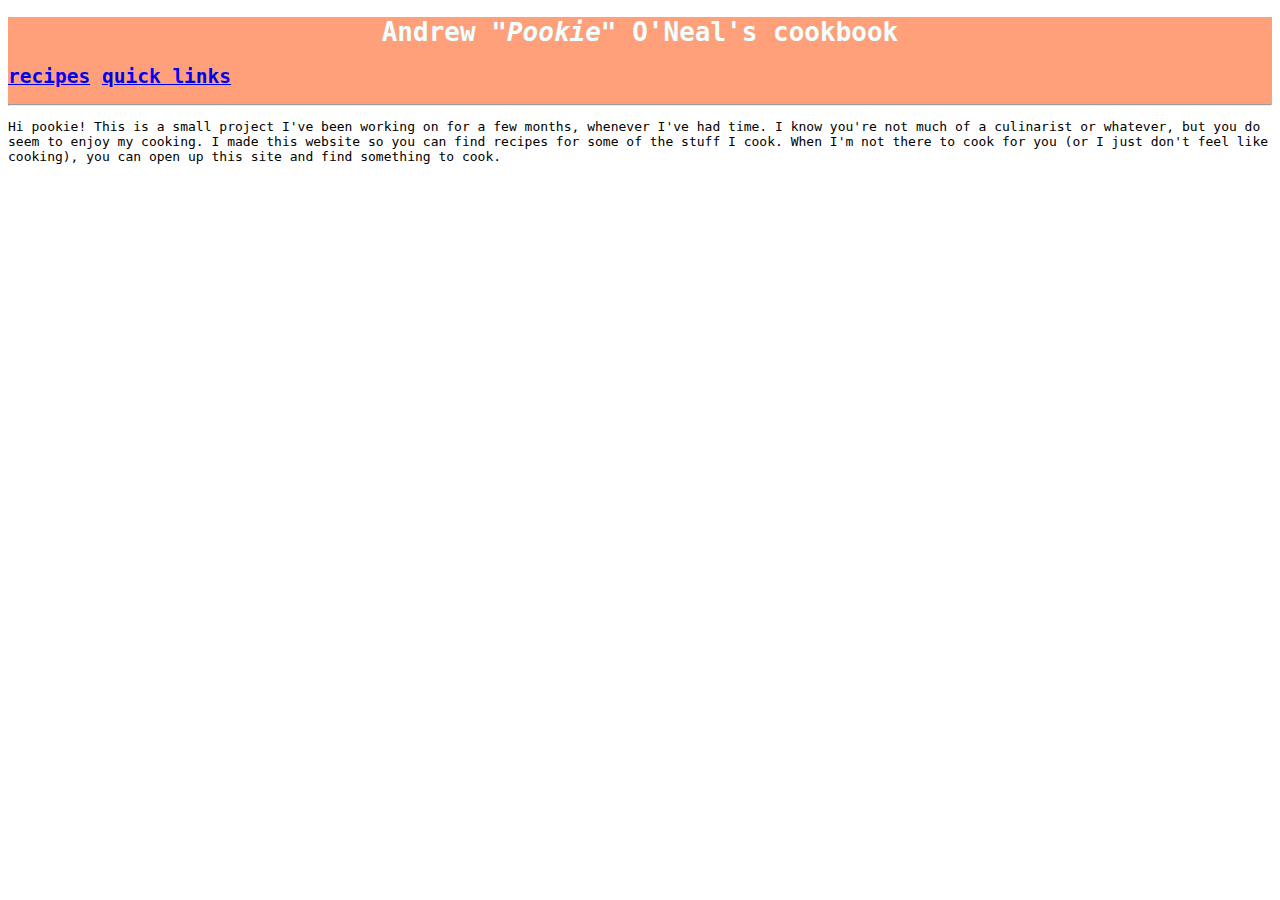
==== index.html @ 89bc4400 "Added new pages and modified index. Added stylesheet" ====
<!DOCTYPE html>
<html lang="en-US">
    <head>
        <title>Andrew's cookbook</title>
        <link rel="stylesheet" href="styles.css">
    </head>

<body>
    <header class="Header">
        <h1>Andrew <i>"Pookie"</i> O'Neal's cookbook</h1>
        <h2>
            <a href="recipes.html">recipes</a>
            <a href="quicklinks.html">quick links</a>
        </h2>

    <hr>    
    </header>
    <p>Hi pookie! This is a small project I've been working on for a few months, whenever I've had time.
        I know you're not much of a culinarist or whatever, but you do seem to enjoy my cooking. I made this
        website so you can find recipes for some of the stuff I cook. When I'm not there to cook for you (or
        I just don't feel like cooking), you can open up this site and find something to cook.
    </p>
</body>

</html>
---- styles.css ----
header {
    background-color: lightsalmon;
    font-family: monospace;
}

h1 {
    color: azure;
    font-family: monospace;
    text-align: center;
}

p {
    font-family: monospace;
}
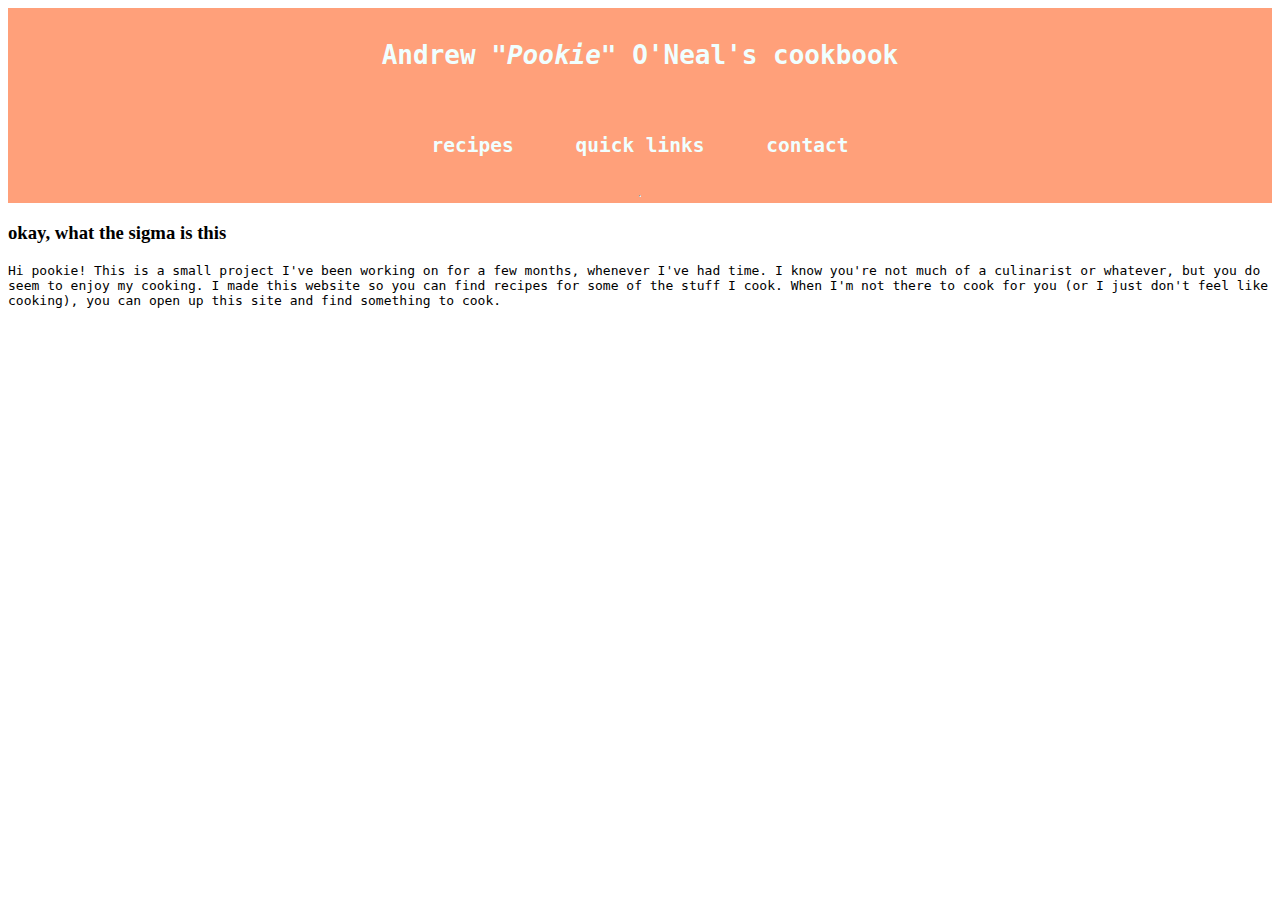
==== commit 532bcf39: "Kept modifying the stylesheet, added contact page" ====
--- a/index.html
+++ b/index.html
@@ -7,14 +7,19 @@
 
 <body>
     <header class="Header">
-        <h1>Andrew <i>"Pookie"</i> O'Neal's cookbook</h1>
+        <h1>
+            <a href="index.html">Andrew <i>"Pookie"</i> O'Neal's cookbook</a>
+        </h1>
         <h2>
             <a href="recipes.html">recipes</a>
             <a href="quicklinks.html">quick links</a>
+            <a href="contact.html">contact</a>
         </h2>
 
     <hr>    
     </header>
+
+    <h3>okay, what the sigma is this</h3>
     <p>Hi pookie! This is a small project I've been working on for a few months, whenever I've had time.
         I know you're not much of a culinarist or whatever, but you do seem to enjoy my cooking. I made this
         website so you can find recipes for some of the stuff I cook. When I'm not there to cook for you (or
--- a/styles.css
+++ b/styles.css
@@ -1,4 +1,6 @@
 header {
+    display: grid;
+    grid-template-areas: auto;
     background-color: lightsalmon;
     font-family: monospace;
 }
@@ -9,6 +11,27 @@
     text-align: center;
 }
 
+h2 {
+    color: azure;
+    font-family: monospace;
+    text-align: center;
+}
+
 p {
     font-family: monospace;
-}+}
+
+
+a:link, a:visited {
+    color: azure;
+    padding: 15px 25px;
+    text-align: center;
+    display: inline-block;
+    text-decoration: none;
+}
+
+a:hover, a:active {
+    color:darkgoldenrod;
+    text-decoration: none;
+}
+
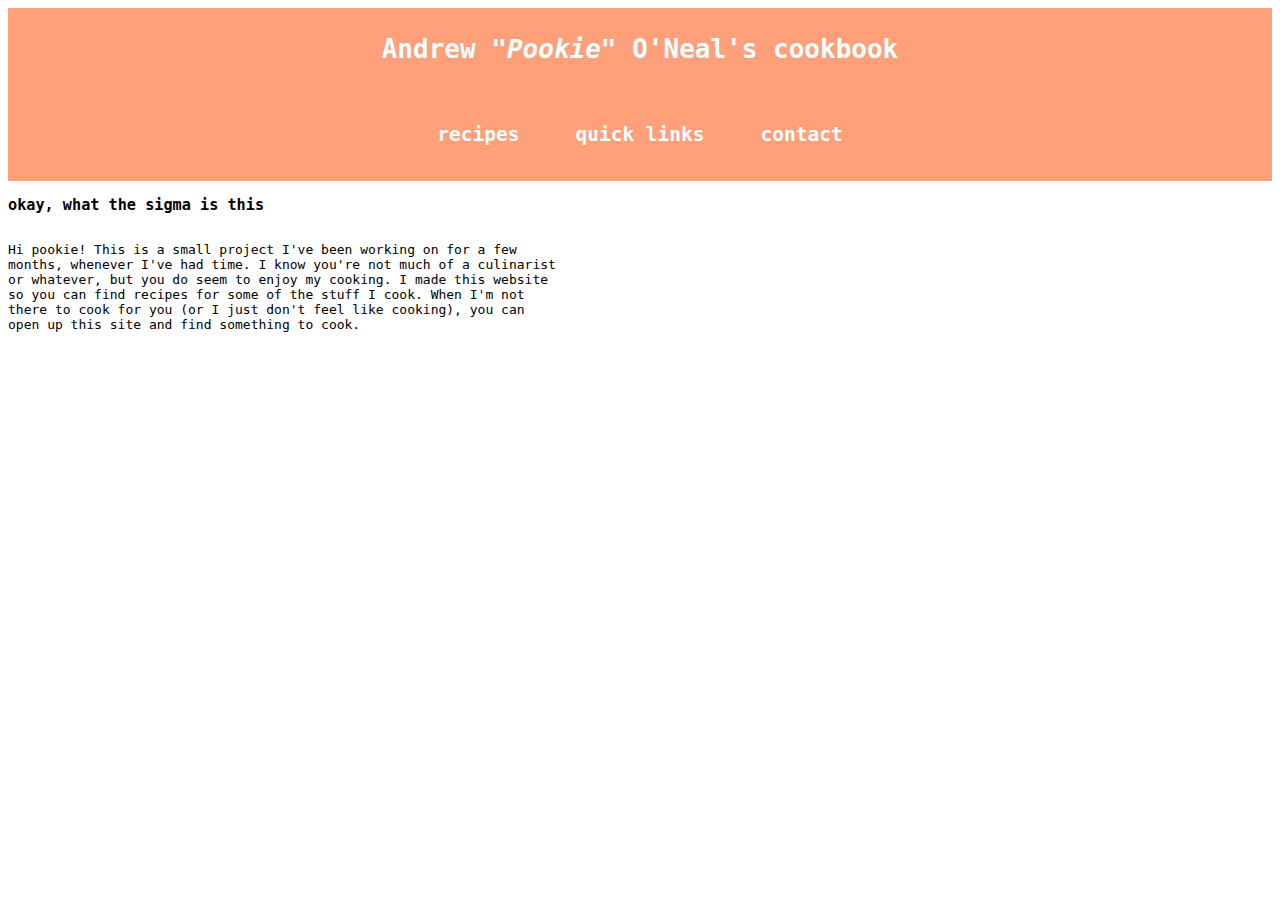
==== commit f67ab4fd: "Changed the bodies a lot, added styles in the sheet" ====
--- a/index.html
+++ b/index.html
@@ -3,28 +3,33 @@
     <head>
         <title>Andrew's cookbook</title>
         <link rel="stylesheet" href="styles.css">
+        <meta name="viewport" content="width=device-width, initial-scale=1.0">
     </head>
 
 <body>
-    <header class="Header">
+    <header class="header">
         <h1>
             <a href="index.html">Andrew <i>"Pookie"</i> O'Neal's cookbook</a>
-        </h1>
+        </h1> 
+    </header>
+
+    <div class="topnav">
         <h2>
             <a href="recipes.html">recipes</a>
             <a href="quicklinks.html">quick links</a>
             <a href="contact.html">contact</a>
         </h2>
-
-    <hr>    
-    </header>
+    </div>
 
     <h3>okay, what the sigma is this</h3>
-    <p>Hi pookie! This is a small project I've been working on for a few months, whenever I've had time.
-        I know you're not much of a culinarist or whatever, but you do seem to enjoy my cooking. I made this
-        website so you can find recipes for some of the stuff I cook. When I'm not there to cook for you (or
-        I just don't feel like cooking), you can open up this site and find something to cook.
-    </p>
+    <div class="intro">
+        <p>Hi pookie! This is a small project I've been working on for a few months, whenever I've had time.
+            I know you're not much of a culinarist or whatever, but you do seem to enjoy my cooking. I made this
+            website so you can find recipes for some of the stuff I cook. When I'm not there to cook for you (or
+            I just don't feel like cooking), you can open up this site and find something to cook.
+        </p>
+    </div>
+
 </body>
 
 </html>--- a/styles.css
+++ b/styles.css
@@ -1,28 +1,38 @@
-header {
+body {
     display: grid;
-    grid-template-areas: auto;
-    background-color: lightsalmon;
+
+}
+
+h3 {
     font-family: monospace;
 }
 
-h1 {
+.header {
+    display: grid;
+    text-align: center;
+    grid-template-areas: auto;
+    background-color: lightsalmon;
+}
+
+.header a {
     color: azure;
     font-family: monospace;
-    text-align: center;
+    text-decoration: none;
 }
 
-h2 {
-    color: azure;
-    font-family: monospace;
-    text-align: center;
+#social_links {
+    color: lightsalmon;
+    text-decoration: none;
 }
 
-p {
-    font-family: monospace;
+.topnav {
+    display: grid;
+    text-align: center;
+    background-color: lightsalmon;
 }
 
-
-a:link, a:visited {
+.topnav a {
+    font-family: monospace;
     color: azure;
     padding: 15px 25px;
     text-align: center;
@@ -30,8 +40,12 @@
     text-decoration: none;
 }
 
-a:hover, a:active {
+.topnav a:hover, a:active {
     color:darkgoldenrod;
     text-decoration: none;
 }
 
+.intro {
+    font-family: monospace;
+    max-width: 550px;
+}
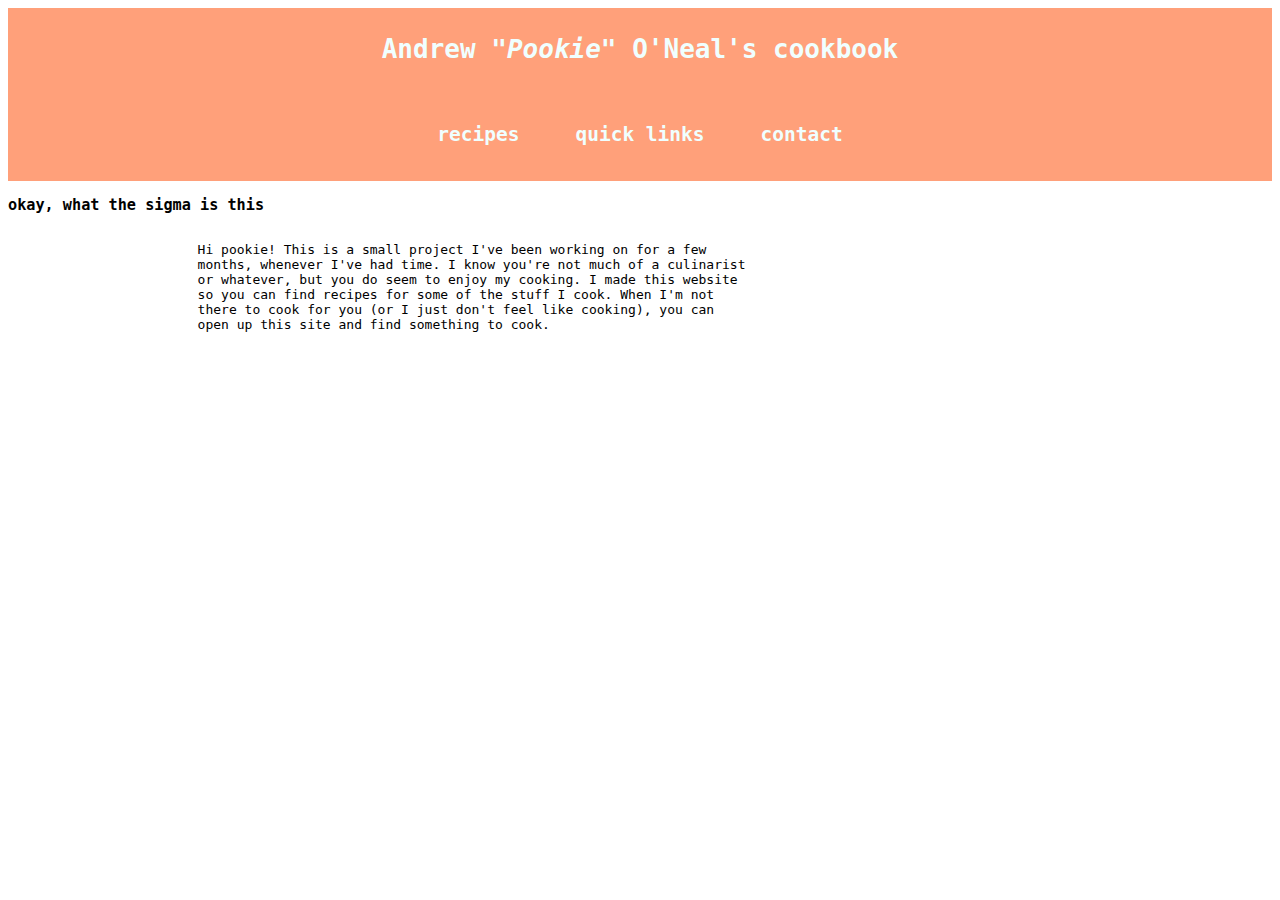
==== commit aed316e1: "Added JavaScript file and declared it in all pages" ====
--- a/index.html
+++ b/index.html
@@ -4,6 +4,7 @@
         <title>Andrew's cookbook</title>
         <link rel="stylesheet" href="styles.css">
         <meta name="viewport" content="width=device-width, initial-scale=1.0">
+        <script src="myScript.js"></script>
     </head>
 
 <body>
@@ -22,7 +23,7 @@
     </div>
 
     <h3>okay, what the sigma is this</h3>
-    <div class="intro">
+    <div class="info">
         <p>Hi pookie! This is a small project I've been working on for a few months, whenever I've had time.
             I know you're not much of a culinarist or whatever, but you do seem to enjoy my cooking. I made this
             website so you can find recipes for some of the stuff I cook. When I'm not there to cook for you (or
--- a/styles.css
+++ b/styles.css
@@ -1,6 +1,5 @@
 body {
     display: grid;
-
 }
 
 h3 {
@@ -45,7 +44,9 @@
     text-decoration: none;
 }
 
-.intro {
+.info {
     font-family: monospace;
+    align-items: center;
     max-width: 550px;
+    padding-left: 15%;
 }
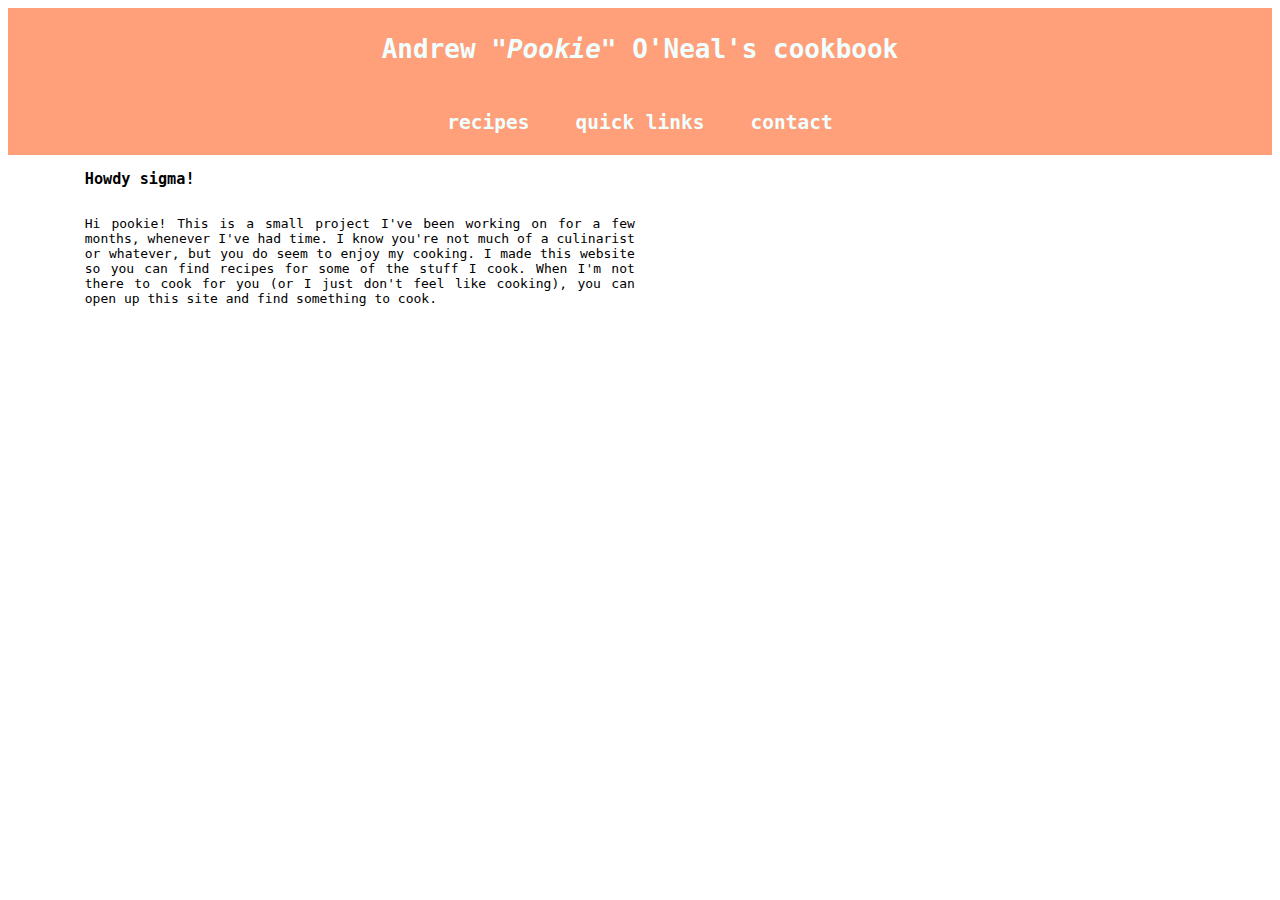
==== commit 81d6ebbc: "Edited the text in first recipe, fiddled with padding through CSS" ====
--- a/index.html
+++ b/index.html
@@ -22,7 +22,7 @@
         </h2>
     </div>
 
-    <h3>okay, what the sigma is this</h3>
+    <h3>Howdy sigma!</h3>
     <div class="info">
         <p>Hi pookie! This is a small project I've been working on for a few months, whenever I've had time.
             I know you're not much of a culinarist or whatever, but you do seem to enjoy my cooking. I made this
--- a/styles.css
+++ b/styles.css
@@ -4,6 +4,7 @@
 
 h3 {
     font-family: monospace;
+    padding-left: 6vw;
 }
 
 .header {
@@ -11,11 +12,14 @@
     text-align: center;
     grid-template-areas: auto;
     background-color: lightsalmon;
+    padding-left: 3vw;
+    padding-right: 3vw;
 }
 
 .header a {
     color: azure;
     font-family: monospace;
+    font-size: min(3vw, 30);
     text-decoration: none;
 }
 
@@ -27,15 +31,18 @@
 .topnav {
     display: grid;
     text-align: center;
+    position: sticky;
+    top: 0;
+    overflow: hidden;
     background-color: lightsalmon;
 }
 
 .topnav a {
     font-family: monospace;
+    font-size: min(2vw, 15);
+    padding: 20px 20px;
     color: azure;
-    padding: 15px 25px;
     text-align: center;
-    display: inline-block;
     text-decoration: none;
 }
 
@@ -46,7 +53,16 @@
 
 .info {
     font-family: monospace;
-    align-items: center;
     max-width: 550px;
-    padding-left: 15%;
+    text-align: justify;
+    padding-left: 6vw;
+    padding-right: 6vw;
 }
+
+.recipe {
+    font-family: monospace;
+    max-width: 550px;
+    text-align: justify;
+    padding-left: 6vw;
+    padding-right: 6vw;
+}
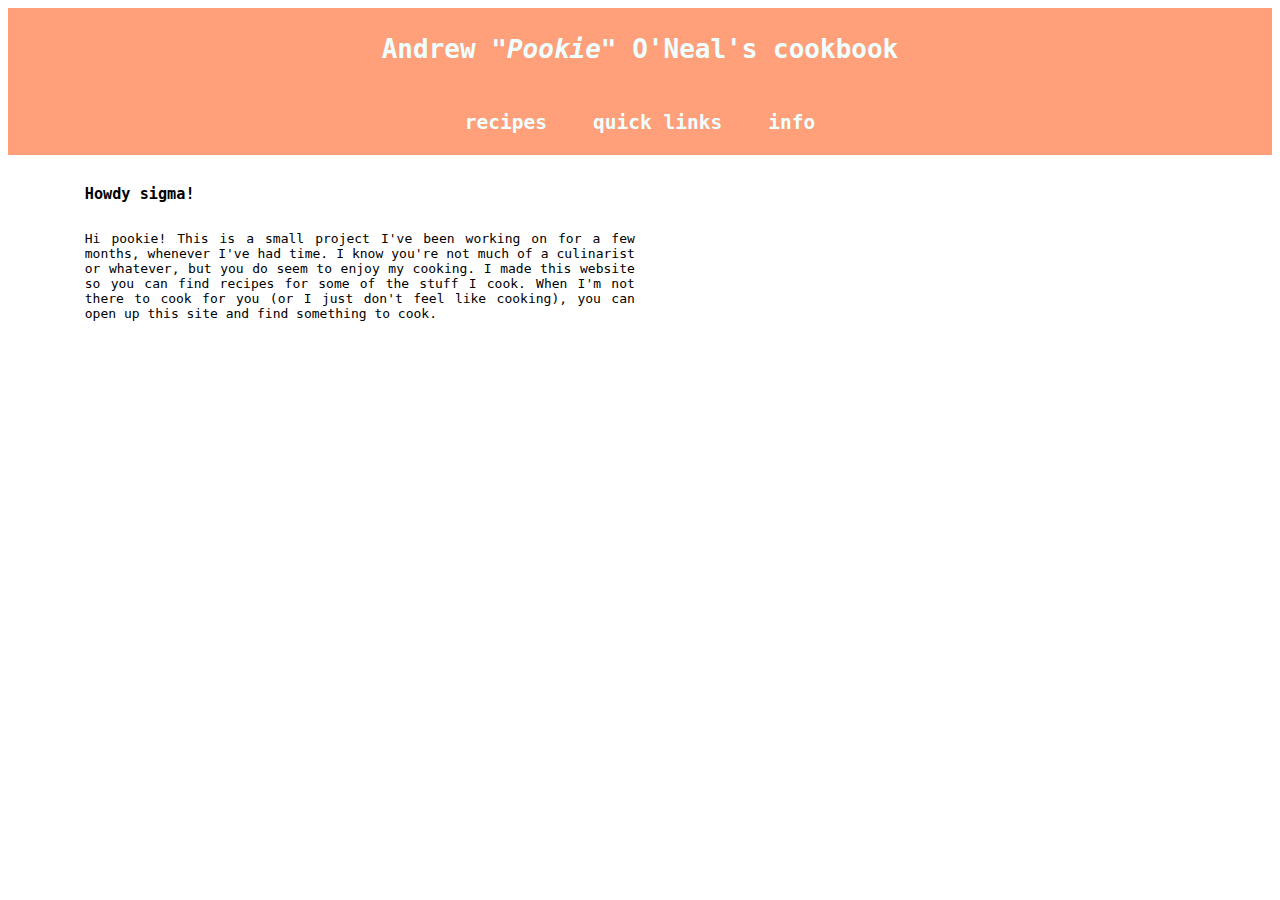
==== commit c072a313: "Changed the name of the contact page and turned it into an info page" ====
--- a/index.html
+++ b/index.html
@@ -18,7 +18,7 @@
         <h2>
             <a href="recipes.html">recipes</a>
             <a href="quicklinks.html">quick links</a>
-            <a href="contact.html">contact</a>
+            <a href="contact.html">info</a>
         </h2>
     </div>
 
--- a/styles.css
+++ b/styles.css
@@ -5,6 +5,8 @@
 h3 {
     font-family: monospace;
     padding-left: 6vw;
+    padding-right: 6vw;
+    padding-top: 15px;
 }
 
 .header {
@@ -23,10 +25,6 @@
     text-decoration: none;
 }
 
-#social_links {
-    color: lightsalmon;
-    text-decoration: none;
-}
 
 .topnav {
     display: grid;
@@ -59,6 +57,11 @@
     padding-right: 6vw;
 }
 
+.info a {
+    color: lightsalmon;
+    text-decoration: none;
+}
+
 .recipe {
     font-family: monospace;
     max-width: 550px;
